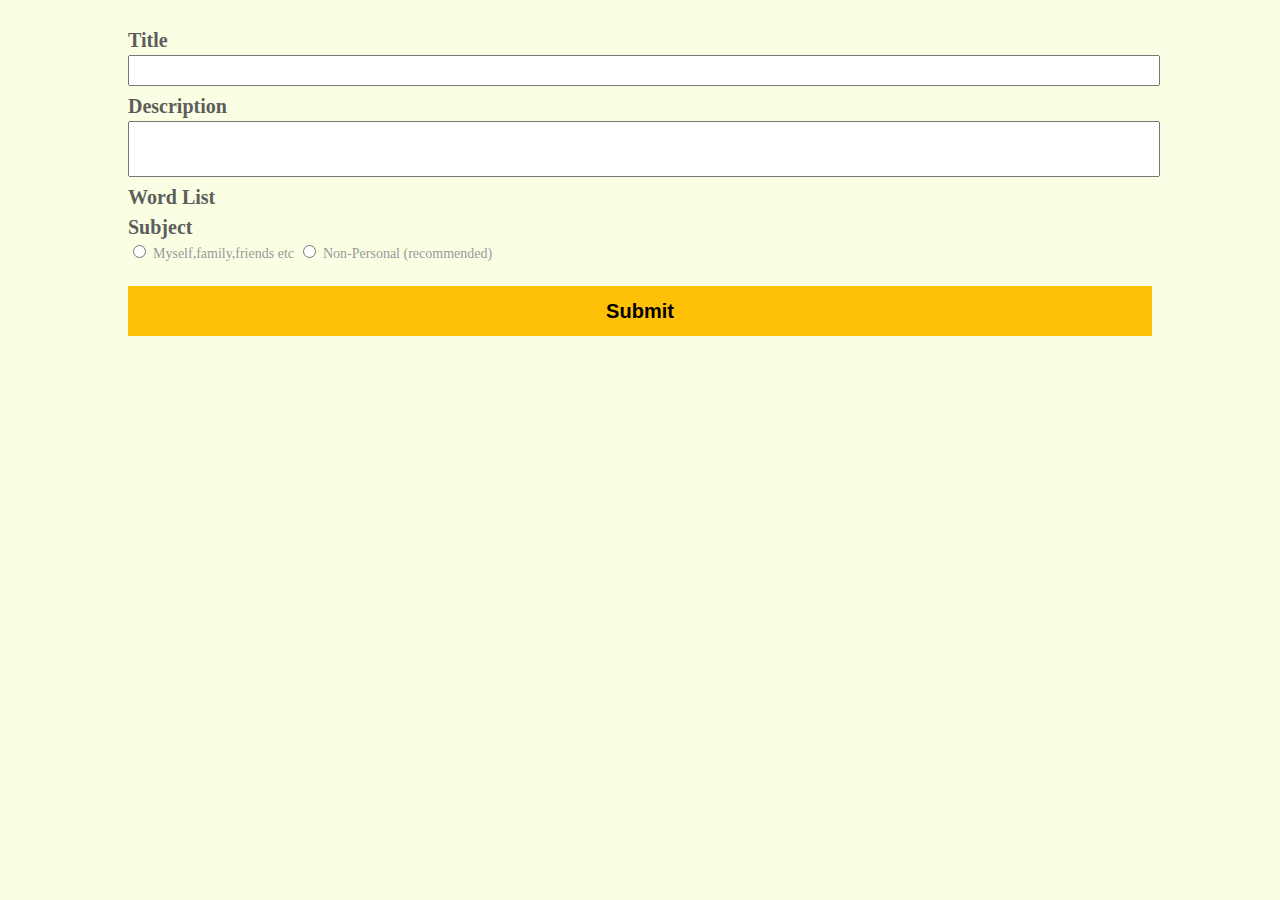
==== new_game.html @ bebefe61 "Work-Search-Game" ====
<!DOCTYPE html>
<html lang="en">
  <head>
    <meta charset="UTF-8" />
    <meta name="viewport" content="width=device-width, initial-scale=1.0" />
    <title>Word Search Maker</title>
    <link rel="stylesheet" href="css/style.css" />
  </head>
  <body>
    <form>
      <div class="game-new">
        <div class="game-new-title">
          <div class="game-new__label"><label>Title</label></div>
          <div class="game-new__titleinput">
            <input class="game-new_input-title" required />
          </div>
        </div>

        <div class="game-new-Description">
          <div class="game-new__label"><label>Description</label></div>
          <div class="game-new__desinput">
            <input class="game-new_input-desc" required />
          </div>
        </div>

        <div class="game-new-wordlist">
          <div class="game-new__label"><label>Word List</label></div>
          <div></div>
        </div>

        <div class="game-new-user">
          <div class="game-new__label"><label>Subject</label></div>
          <div class="game-new__radio" required type="radio">
            <input class="game-new__input-radio" type="radio" />
            <label>Myself,family,friends etc</label>

            <input class="game-new__input-radio" type="radio" />
            <label>Non-Personal (recommended)</label>
          </div>
        </div>

        <div class="game-new_submit">
          <!--<div class="game-new__btn">Submit</div>-->
          <button type="submit">Submit</button>
        </div>
      </div>
    </form>
  </body>
</html>
---- css/style.css ----
@import "reset.css";
@import "new_game_style.css";

:root {
  --gamemaker_input: rgb(250, 255, 228);
}

body {
  background: rgb(250, 255, 228);
}
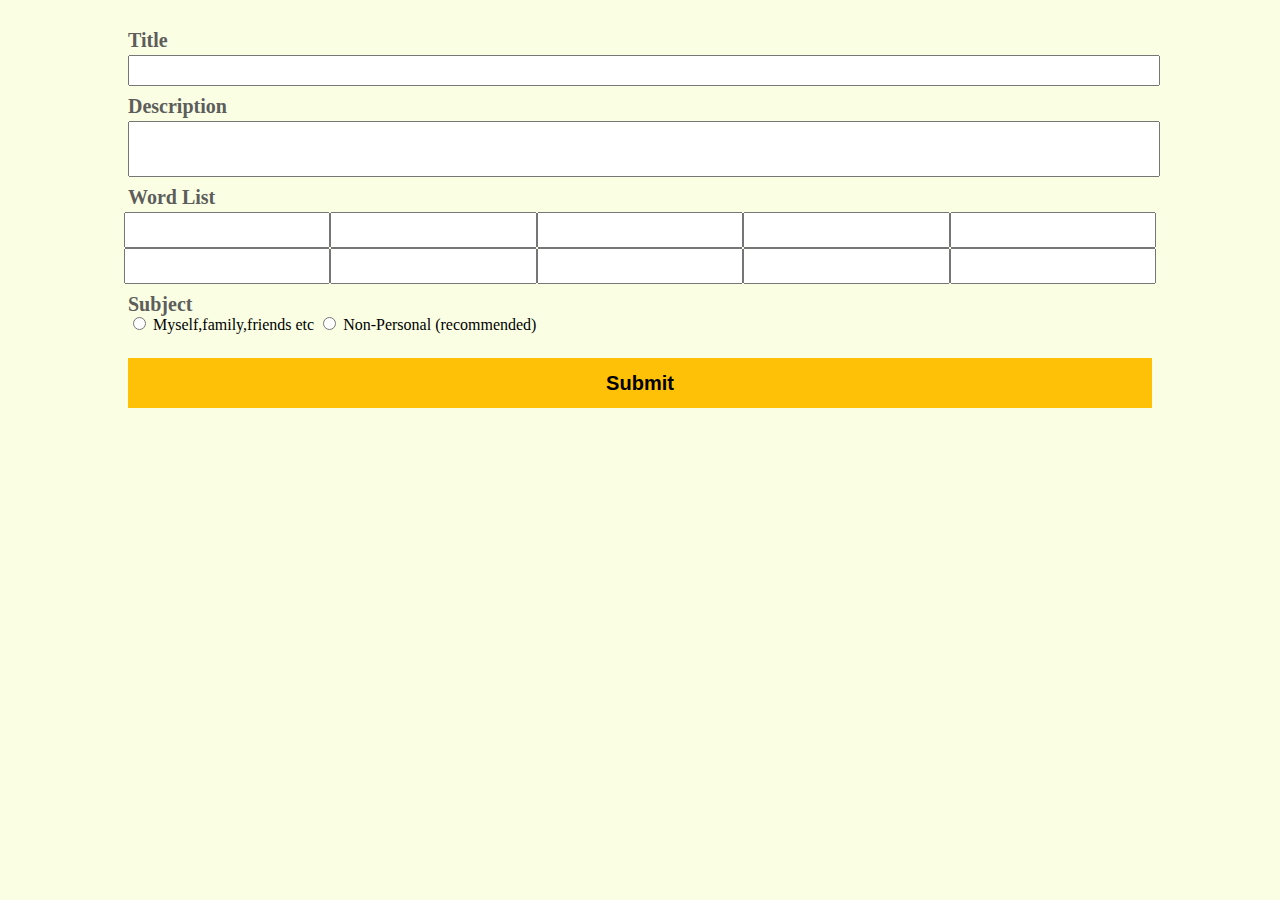
==== commit 44dd5546: "게임등록창" ====
--- a/new_game.html
+++ b/new_game.html
@@ -7,7 +7,7 @@
     <link rel="stylesheet" href="css/style.css" />
   </head>
   <body>
-    <form>
+    <form id="new-form">
       <div class="game-new">
         <div class="game-new-title">
           <div class="game-new__label"><label>Title</label></div>
@@ -24,8 +24,25 @@
         </div>
 
         <div class="game-new-wordlist">
-          <div class="game-new__label"><label>Word List</label></div>
-          <div></div>
+          <div class="game-new__label" id="game-new-wordlisst__label">
+            <label>Word List</label>
+          </div>
+          <div class="game-new-wordlist__div">
+            <div class="game-new-wordlist__innerdiv">
+              <div class="game-new-wordlist__input"><input type="text" /></div>
+              <div class="game-new-wordlist__input"><input type="text" /></div>
+              <div class="game-new-wordlist__input"><input type="text" /></div>
+              <div class="game-new-wordlist__input"><input type="text" /></div>
+              <div class="game-new-wordlist__input"><input type="text" /></div>
+            </div>
+            <div class="game-new-wordlist__innerdiv">
+              <div class="game-new-wordlist__input"><input type="text" /></div>
+              <div class="game-new-wordlist__input"><input type="text" /></div>
+              <div class="game-new-wordlist__input"><input type="text" /></div>
+              <div class="game-new-wordlist__input"><input type="text" /></div>
+              <div class="game-new-wordlist__input"><input type="text" /></div>
+            </div>
+          </div>
         </div>
 
         <div class="game-new-user">
